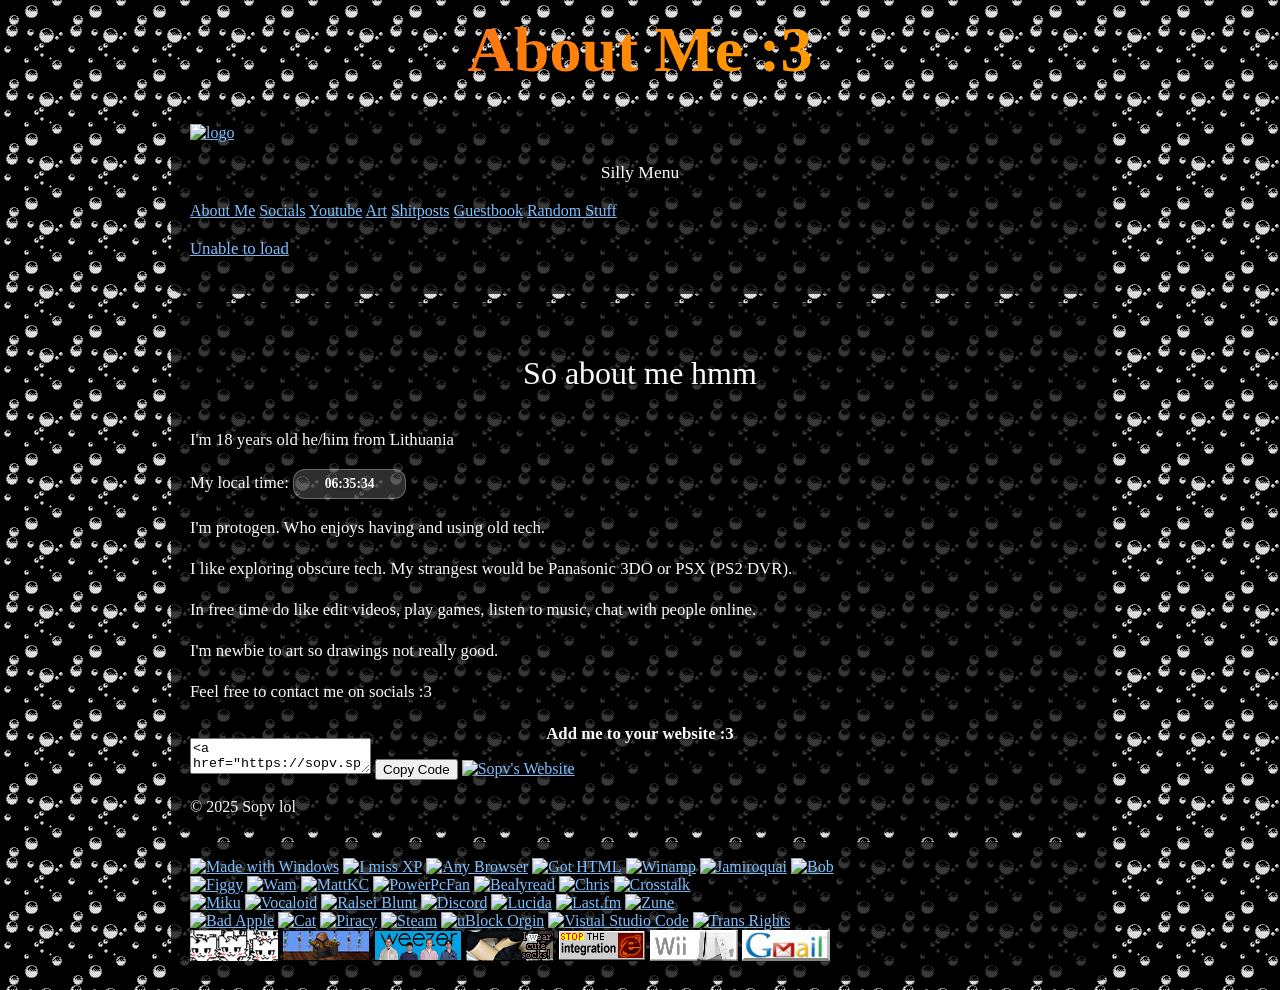
==== AboutMe/index.html @ 642aead3 "Updated 2 links" ====
<!doctype html>
<html lang="en">

  <head>
    <meta charset="utf-8">
    <meta name="viewport" content="width=device-width, initial-scale=1">
    <link rel="icon" type="image/png" href="../Textures/favicon.png">
    <title>Sopv's silly Website :3</title>
    <link rel="stylesheet" href="../style.css">
    <link rel="preconnect" href="https://fonts.googleapis.com">
    <link rel="preconnect" href="https://fonts.gstatic.com" crossorigin>
    <link href="https://fonts.googleapis.com/css2?family=Unbounded:wght@200..900&display=swap" rel="stylesheet">

  <meta name="description" content="Haiiii!!! Welcome to my site :3">
  <meta property="og:title" content="Haiiii!!! Welcome to my site :3">
  <meta property="og:description" content="Please visit it :3">
  <meta property="og:type" content="website">
  <meta property="og:url" content="https://SopvWasTaken.github.io/">
  <meta property="og:image" content="https://SopvWasTaken.github.io/Textures/embed.png">
  <meta property="og:image:alt" content="My fursona :3">
  <meta name="twitter:card" content="summary_large_image">
  <meta name="twitter:title" content="Haiiii!!! Welcome to my site :3">
  <meta name="twitter:description" content="Haiiii!!! Welcome to my site :3">
  <meta name="twitter:image" content="https://SopvWasTaken.github.io/Textures/embed.png">
  
</head>

  <body>

    <header>
      <h1 class="rainbow">About Me :3</h1>
    </header>

  <div class="centered">
    <div class="panels">
      <aside class="outlined panel-small">
        <a href="../"class="logo-link"><img src="../Textures/logo.PNG" alt="logo" class="logo"></a>
        <p class="meow" style="font-size:1.1rem;">Silly Menu</p>
        <div class="panel-links">
          <a class="link-btn active" href="../AboutMe">About Me</a>
          <a class="link-btn" href="../Socials">Socials</a>
          <a class="link-btn" href="../Youtube">Youtube</a>
          <a class="link-btn" href="../Art">Art</a>
          <a class="link-btn" href="../Shitposts">Shitposts</a>
          <a class="link-btn" href="https://sopv.atabook.org/">Guestbook</a>
          <a class="link-btn" href="../RandomStuff">Random Stuff</a>
        </div>
        
        <div class="lastfm-widget" id="lastfm-widget">
          <a href="https://www.last.fm/user/SopvWasTaken" id="lastfm-link" style="display: block;">
            <p class="lastfm-status" id="lastfm-status">Loading...</p>
            <div class="lastfm-content" id="lastfm-content" style="display:none;">
              <img class="lastfm-cover" id="lastfm-cover" alt="Album cover">
              <p class="lastfm-track" id="lastfm-track"></p>
              <p class="lastfm-artist" id="lastfm-artist"></p>
            </div>
          </a>
        </div>
      </aside>

      <div class="right-column">
        <main class="outlined panel-main">
        <p class="meow">So about me hmm</p>
        <p>I'm 18 years old he/him from Lithuania</p>
        <p>My local time: <span id="vilniusClock" style="display:inline-block;padding:0.25rem 0.6rem;background:rgba(255,255,255,0.18);border:1.5px solid rgba(255,255,255,0.3);border-radius:12px;min-width:92px;text-align:center;font-weight:700;font-size:0.85rem;">--:--:--</span></p>
        <p>I'm protogen. Who enjoys having and using old tech.</p>
        <p>I like exploring obscure tech. My strangest would be Panasonic 3DO or PSX (PS2 DVR).</p>
        <p>In free time do like edit videos, play games, listen to music, chat with people online.</p>
        <p>I'm newbie to art so drawings not really good.</p>
        <p>Feel free to contact me on socials :3</p> 

        <div class="notepad-section">
          <p style="text-align: center; margin: 0 0 -0.5rem 0; font-weight: 600;">Add me to your website :3</p>
          <textarea id="codeBox" class="notepad" readonly><a href="https://sopv.space/"><img src="https://SopvWasTaken.github.io/Textures/Sopv.gif" alt="Sopv's Website"></a></textarea>
          <button class="notepad-copy-btn" onclick="copyToClipboard()">Copy Code</button>
          <a href="../"><img src="../Textures/Sopv.gif" alt="Sopv's Website"></a>
        </div>
<br>
        <div class="panel-footer">&copy; 2025 Sopv lol</div>
      </main>
      <aside class="outlined buttons-panel">
        <div class="panel-buttons">
          <a class="link-btn" href="https://massgrave.dev/"><img src="../Buttons/madewithwindows.gif" alt="Made with Windows"></a>
          <a class="link-btn" href="https://soundcloud.com/stanlepard/1996-internet-starter-kit-velkommen-original-mix"><img src="../Buttons/imissxp.gif" alt="I miss XP"></a>
          <a class="link-btn" href="https://www.waterfox.com/"><img src="../Buttons/browser.gif" alt="Any Browser"></a>
          <a class="link-btn" href="https://www.w3schools.com/html/default.asp"><img src="../Buttons/gothtml.gif" alt="Got HTML"></a>
          <a class="link-btn" href="https://winamp.com/player/legacy"><img src="../Buttons/winamp.gif" alt="Winamp"></a>
          <a class="link-btn" href="https://www.youtube.com/watch?v=D-NvQ6VJYtE"><img src="../Buttons/jamiroquai.gif" alt="Jamiroquai"></a>
          <a class="link-btn" href="https://nookipedia.com/wiki/Bob"><img src="../Buttons/bob.gif" alt="Bob"></a>
        </div>
        <div class="panel-buttons">
          <a class="link-btn" href="https://figgy.oops.wtf/"><img src="../Buttons/figgy.gif" alt="Figgy"></a>
          <a class="link-btn" href="https://wamwoowam.co.uk/"><img src="../Buttons/wam.gif" alt="Wam"></a>
          <a class="link-btn" href="https://mattkc.com/"><img src="../Buttons/mkc.gif" alt="MattKC"></a>
          <a class="link-btn" href="https://powerpcfan.xyz/"><img src="../Buttons/ppcfan.png" alt="PowerPcFan"></a>
          <a class="link-btn" href="https://bealyread.neocities.org/"><img src="../Buttons/bealy.gif" alt="Bealyread"></a>
          <a class="link-btn" href="https://christrcb.live"><img src="../Buttons/Chris.gif" alt="Chris"></a>
          <a class="link-btn" href="https://crosstalk.im/profile/+Sopv"><img src="../Buttons/crosstalk.gif" alt="Crosstalk"></a>
        </div>
        <div class="panel-buttons">
          <a class="link-btn" href="https://store.steampowered.com/app/1761390/Hatsune_Miku_Project_DIVA_Mega_Mix/"><img src="../Buttons/miku.gif" alt="Miku"></a>
          <a class="link-btn" href="https://sonicwire.com/product/virtualsinger/special/mikuv4x?lang=en"><img src="../Buttons/vocaloid.gif" alt="Vocaloid"></a>
          <a class="link-btn" href="https://www.youtube.com/watch?v=9hWxbRqS3ro"><img src="../Buttons/ralseiblunt.gif" alt="Ralsei Blunt"></a>
          <a class="link-btn" href="https://discord.com/invite/bWE27vXYCZ"><img src="../Buttons/discord.gif" alt="Discord"></a>
          <a class="link-btn" href="http://lucida.to/"><img src="../Buttons/lucida.gif" alt="Lucida"></a>
          <a class="link-btn" href="https://www.last.fm/user/SopvWasTaken"><img src="../Buttons/lastfm.gif" alt="Last.fm"></a>
          <a class="link-btn" href="https://en.wikipedia.org/wiki/Zune"><img src="../Buttons/zune.png" alt="Zune"></a>
        </div>
        <div class="panel-buttons">
          <a class="link-btn" href="https://www.youtube.com/watch?v=FtutLA63Cp8"><img src="../Buttons/badapple.gif" alt="Bad Apple"></a>
          <a class="link-btn" href="https://meow.camera/"><img src="../Buttons/cat.gif" alt="Cat" width="88"></a>
          <a class="link-btn" href="https://cobalt.meowing.de/"><img src="../Buttons/piracy.gif" alt="Piracy"></a>
          <a class="link-btn" href="https://steamcommunity.com/profiles/76561198866395087/"><img src="../Buttons/steam.gif" alt="Steam"></a>
          <a class="link-btn" href="https://ublockorigin.com/"><img src="../Buttons/ublock.png" alt="uBlock Orgin"></a>
          <a class="link-btn" href="https://code.visualstudio.com/"><img src="../Buttons/vsc.gif" alt="Visual Studio Code"></a>
          <a class="link-btn" href="https://en.wikipedia.org/wiki/Transgender_rights_movement"><img src="../Buttons/trans.gif" alt="Trans Rights"></a>
        </div>
        <div class="panel-buttons">
          <a class="link-btn" href="https://boykisser.com/"><img src="../Buttons/boykisser.gif" alt="Boykisser"></a>
          <a class="link-btn" href="https://www.youtube.com/watch?v=Qt87bLX7m_o"><img src="../Buttons/PGchair.gif" alt="_Peter Gabriel Chair"></a>
          <a class="link-btn" href="https://www.youtube.com/watch?v=SiJie3Z7DG8"><img src="../Buttons/weezer.gif" alt="Weezer"></a>
          <a class="link-btn" href="https://www.google.com/search?q=thigh+highs"><img src="../Buttons/cutesocks.gif" alt="Thigh Highs :3"></a>
          <a class="link-btn" href="https://gist.github.com/ave9858/c3451d9f452389ac7607c99d45edecc6"><img src="../Buttons/iestop.gif" alt="Nuke IE"></a>
          <a class="link-btn" href="https://en.wikipedia.org/wiki/Wii"><img src="../Buttons/wii.gif" alt="Wii"></a>
          <a class="link-btn" href="mailto:president@billgates.sex"><img src="../Buttons/gmail.gif" alt="Email To:"></a>
        </div>
      </aside>
      </div>
    </div>
  </div>
  </body>
  <script>
    (function() {
      const API_URL = 'https://lastfm-last-played.powerpcfan.xyz/SopvWasTaken';
      
      async function updateLastFm() {
        try {
          const response = await fetch(API_URL);
          const data = await response.json();
          
          const statusEl = document.getElementById('lastfm-status');
          const contentEl = document.getElementById('lastfm-content');
          const coverEl = document.getElementById('lastfm-cover');
          const trackEl = document.getElementById('lastfm-track');
          const artistEl = document.getElementById('lastfm-artist');
          const linkEl = document.getElementById('lastfm-link');
          
          if (data && data.track) {
            statusEl.textContent = data.track['@attr']?.nowplaying === 'true' 
              ? 'Listening right now' 
              : 'Last music played';
            
            contentEl.style.display = 'block';
            
            const images = data.track.image;
            let coverUrl = '';
            if (images && images.length > 0) {
              const extraLarge = images.find(img => img.size === 'extralarge');
              coverUrl = extraLarge ? extraLarge['#text'] : images[images.length - 1]['#text'];
            }
            coverEl.src = coverUrl || 'data:image/svg+xml,%3Csvg xmlns=\"http://www.w3.org/2000/svg\" width=\"174\" height=\"174\"%3E%3Crect fill=\"%23222\" width=\"174\" height=\"174\"/%3E%3C/svg%3E';
            coverEl.alt = data.track.name + ' cover';
            
            trackEl.textContent = data.track.name || 'Unknown Track';
            artistEl.textContent = data.track.artist['#text'] || data.track.artist || 'Unknown Artist';
            
            const trackUrl = data.track.url;
            if (trackUrl) {
              linkEl.href = trackUrl;
            } else {
              const artistName = (data.track.artist['#text'] || data.track.artist || 'SopvWasTaken').replace(/\s+/g, '+');
              const trackName = (data.track.name || '').replace(/\s+/g, '+');
              if (trackName) {
                linkEl.href = `https://www.last.fm/search?q=${trackName}+${artistName}`;
              }
            }
          }
        } catch (error) {
          console.error('Failed to fetch Last.fm data:', error);
          document.getElementById('lastfm-status').textContent = 'Unable to load';
        }
      }
      
      updateLastFm();
      
      setInterval(updateLastFm, 10000);
    })();

    function copyToClipboard() {
      const codeBox = document.getElementById('codeBox');
      codeBox.select();
      document.execCommand('copy');
      
      const btn = event.target;
      const original = btn.textContent;
      btn.textContent = 'Copied!';
      setTimeout(() => {
        btn.textContent = original;
      }, 1500);
    }

    (function() {
      const el = document.getElementById('vilniusClock');
      if (!el) return;

      const fmt = new Intl.DateTimeFormat('en-GB', {
        timeZone: 'Europe/Vilnius',
        hour: '2-digit', minute: '2-digit', second: '2-digit', hour12: false
      });

      const update = () => {
        el.textContent = fmt.format(new Date());
      };
      update();
      setInterval(update, 1000);
    })();
  </script>
</html>
---- style.css ----
/* CSS is how you can add style to your website, such as colors, fonts, and positioning of your
   HTML content. To learn how to do something, just try searching Google for questions like
   "how to change link color." */

body {
  background-color: white;
  color: black;
  font-family: 'Comic Sans MS', Comic Sans, cursive;

  background-image: url("Textures/Bubbles.png");
  background-repeat: repeat;
  background-position: top left;
  background-attachment: scroll;
}

.rainbow {
  text-align: center;
  font-weight: 700;
  font-size: 4rem;
  line-height: 1.15;
  display: block;
  margin: 0.6rem auto;
  padding: 0.06em 0.12em 0.18em 0.12em;
  overflow: visible;
  -webkit-font-smoothing: antialiased;
  background: linear-gradient(90deg, #ff3b30, #ff9500, #ffcc00, #34c759, #5ac8fa, #007aff, #5856d6, #ff3b30);
  background-size: 400% 100%;
  -webkit-background-clip: text;
  background-clip: text;
  -webkit-text-fill-color: transparent;
  color: transparent;
  animation: rainbow 6s linear infinite;
}

@keyframes rainbow {
  0%   { background-position: 0% 50%; }
  50%  { background-position: 100% 50%; }
  100% { background-position: 0% 50%; }
}

.outlined {
  background: rgba(0,0,0,0.75);
  color: #FAFAFA;
  padding: 1rem 1.2rem;
  border-radius: 12px;
  margin: 0.6rem auto;
  max-width: 900px;
  -webkit-font-smoothing: antialiased;
}

.outlined p,
.outlined li {
  font-size: 1.05rem;
  line-height: 1.45;
  text-shadow: 0 1px 2px rgba(0,0,0,0.55);
}

.outlined a {
  color: #7ec0ff;
  text-decoration: underline;
  text-shadow: 0 1px 2px rgba(0,0,0,0.55);
}

.outlined p.meow {
  font-size: 2.0rem;
  line-height: 1.4;
  text-align: center;
}

@media (max-width: 600px) {
  .outlined { padding: 0.8rem; margin: 0.4rem; }
  .outlined p, .outlined li { font-size: 1rem; }
}
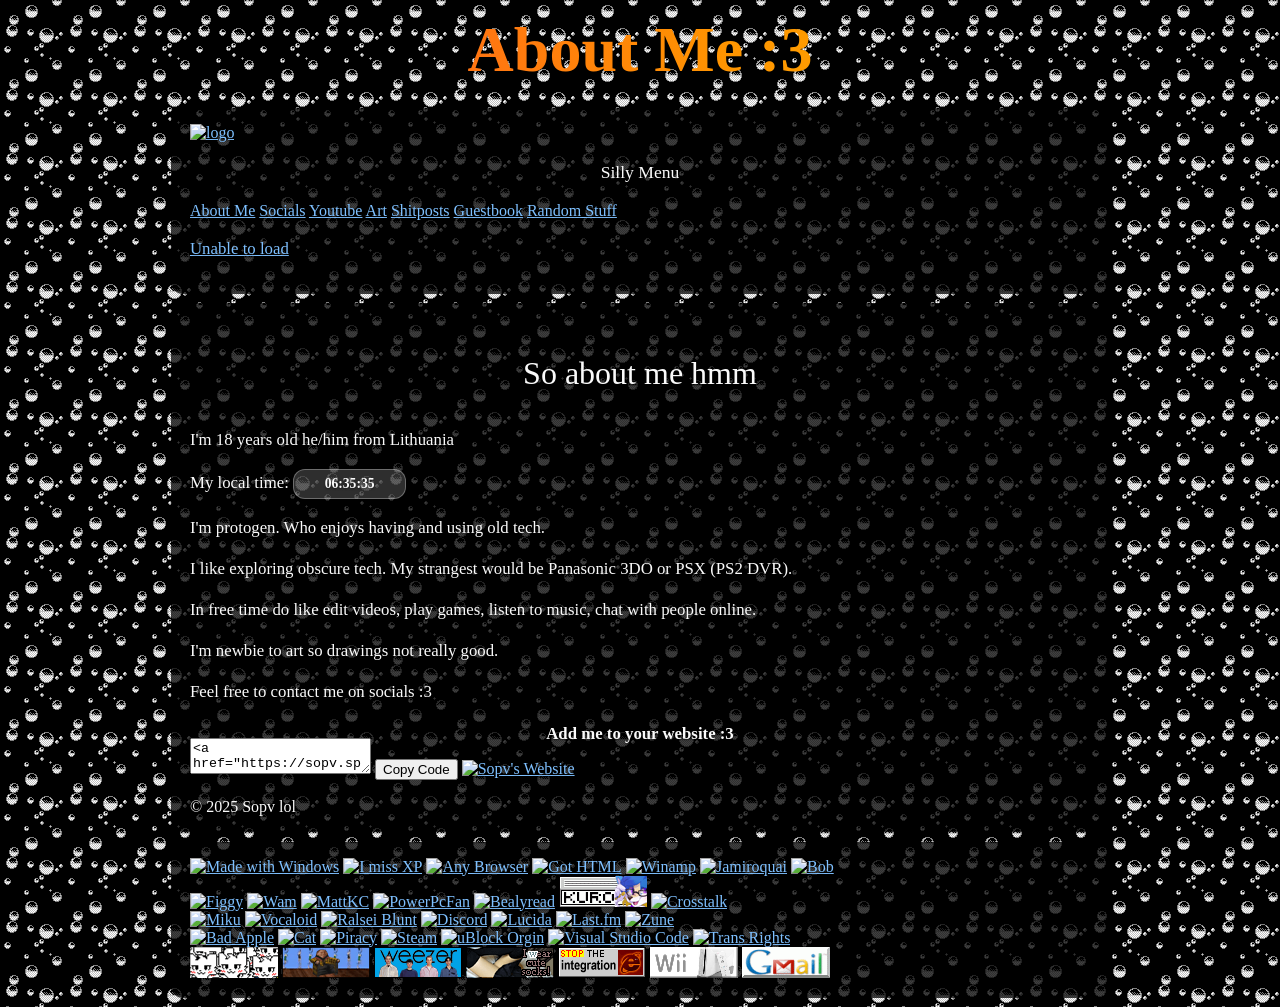
==== commit fdeb2e55: "Chris Gone" ====
--- a/AboutMe/index.html
+++ b/AboutMe/index.html
@@ -94,7 +94,7 @@
           <a class="link-btn" href="https://mattkc.com/"><img src="../Buttons/mkc.gif" alt="MattKC"></a>
           <a class="link-btn" href="https://powerpcfan.xyz/"><img src="../Buttons/ppcfan.png" alt="PowerPcFan"></a>
           <a class="link-btn" href="https://bealyread.neocities.org/"><img src="../Buttons/bealy.gif" alt="Bealyread"></a>
-          <a class="link-btn" href="https://christrcb.live"><img src="../Buttons/Chris.gif" alt="Chris"></a>
+          <a class="link-btn" href="https://kurojifusky.com/"><img src="../Buttons/Kuro.gif" alt="Kuro"></a>
           <a class="link-btn" href="https://crosstalk.im/profile/+Sopv"><img src="../Buttons/crosstalk.gif" alt="Crosstalk"></a>
         </div>
         <div class="panel-buttons">
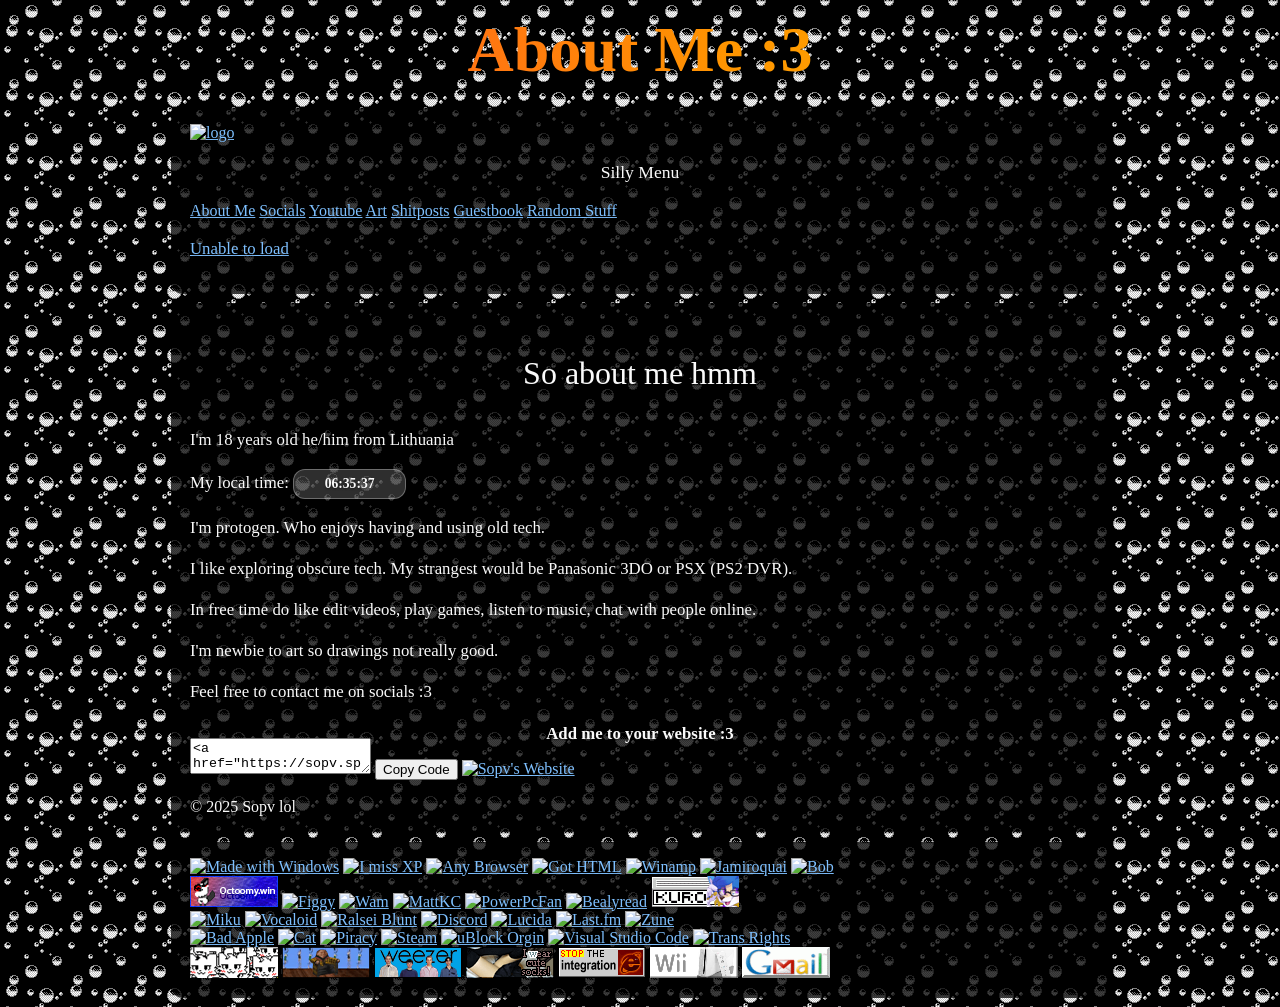
==== commit af0c5e3a: "button update" ====
--- a/AboutMe/index.html
+++ b/AboutMe/index.html
@@ -89,13 +89,13 @@
           <a class="link-btn" href="https://nookipedia.com/wiki/Bob"><img src="../Buttons/bob.gif" alt="Bob"></a>
         </div>
         <div class="panel-buttons">
+          <a class="link-btn" href="https://www.octoomy.win"><img src="../Buttons/octoomywin.png" alt="Octoomy"></a>
           <a class="link-btn" href="https://figgy.oops.wtf/"><img src="../Buttons/figgy.gif" alt="Figgy"></a>
           <a class="link-btn" href="https://wamwoowam.co.uk/"><img src="../Buttons/wam.gif" alt="Wam"></a>
           <a class="link-btn" href="https://mattkc.com/"><img src="../Buttons/mkc.gif" alt="MattKC"></a>
           <a class="link-btn" href="https://powerpcfan.xyz/"><img src="../Buttons/ppcfan.png" alt="PowerPcFan"></a>
           <a class="link-btn" href="https://bealyread.neocities.org/"><img src="../Buttons/bealy.gif" alt="Bealyread"></a>
           <a class="link-btn" href="https://kurojifusky.com/"><img src="../Buttons/Kuro.gif" alt="Kuro"></a>
-          <a class="link-btn" href="https://crosstalk.im/profile/+Sopv"><img src="../Buttons/crosstalk.gif" alt="Crosstalk"></a>
         </div>
         <div class="panel-buttons">
           <a class="link-btn" href="https://store.steampowered.com/app/1761390/Hatsune_Miku_Project_DIVA_Mega_Mix/"><img src="../Buttons/miku.gif" alt="Miku"></a>
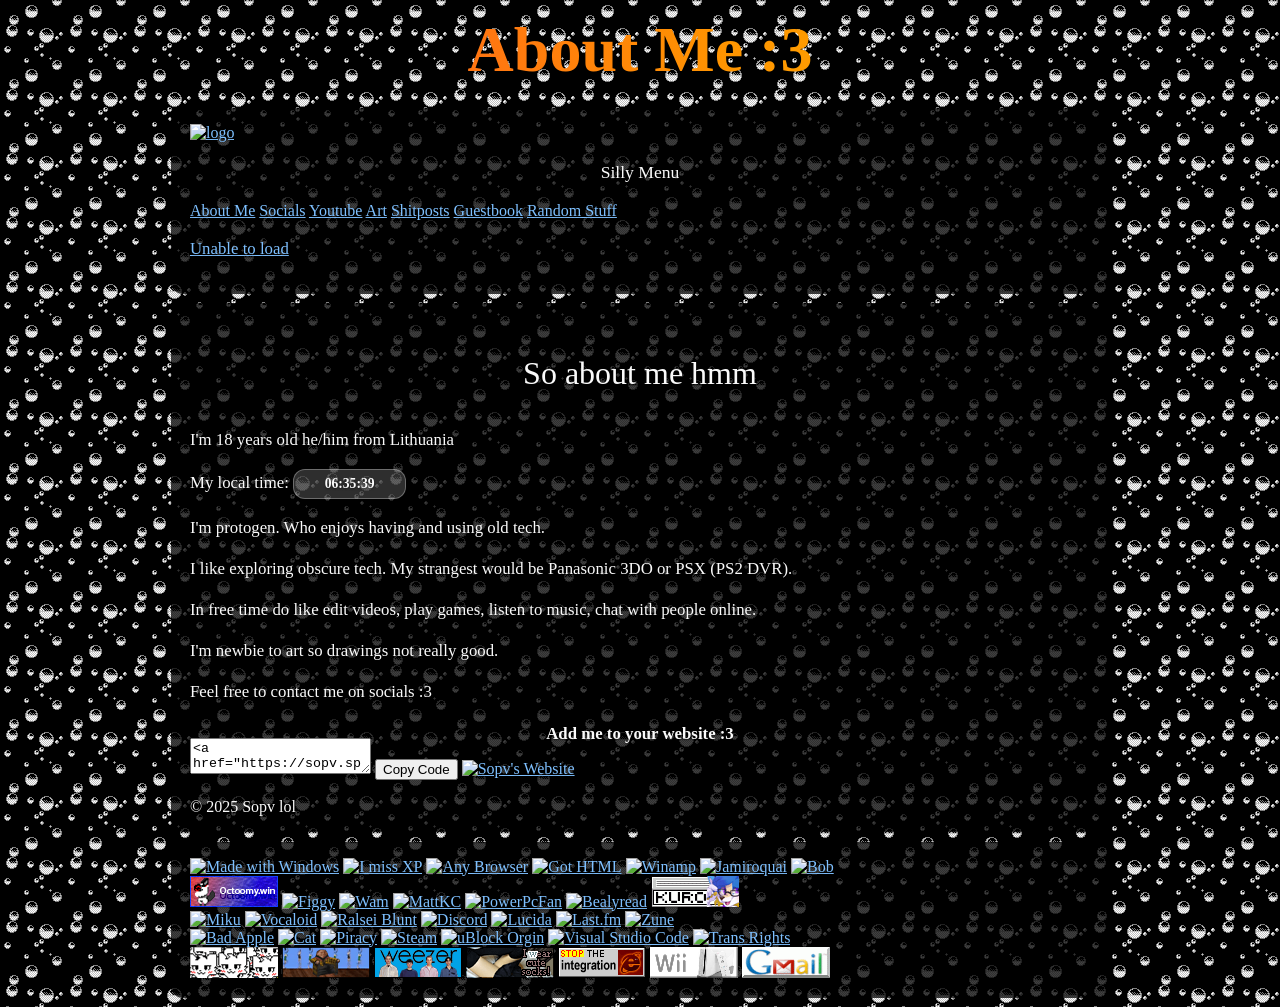
==== commit a0cb8992: "fixed links and updated yt preparation for breaking it" ====
--- a/AboutMe/index.html
+++ b/AboutMe/index.html
@@ -116,7 +116,7 @@
           <a class="link-btn" href="https://en.wikipedia.org/wiki/Transgender_rights_movement"><img src="../Buttons/trans.gif" alt="Trans Rights"></a>
         </div>
         <div class="panel-buttons">
-          <a class="link-btn" href="https://boykisser.com/"><img src="../Buttons/boykisser.gif" alt="Boykisser"></a>
+          <a class="link-btn" href="https://boykisser-clicker.vercel.app/"><img src="../Buttons/boykisser.gif" alt="Boykisser"></a>
           <a class="link-btn" href="https://www.youtube.com/watch?v=Qt87bLX7m_o"><img src="../Buttons/PGchair.gif" alt="_Peter Gabriel Chair"></a>
           <a class="link-btn" href="https://www.youtube.com/watch?v=SiJie3Z7DG8"><img src="../Buttons/weezer.gif" alt="Weezer"></a>
           <a class="link-btn" href="https://www.google.com/search?q=thigh+highs"><img src="../Buttons/cutesocks.gif" alt="Thigh Highs :3"></a>
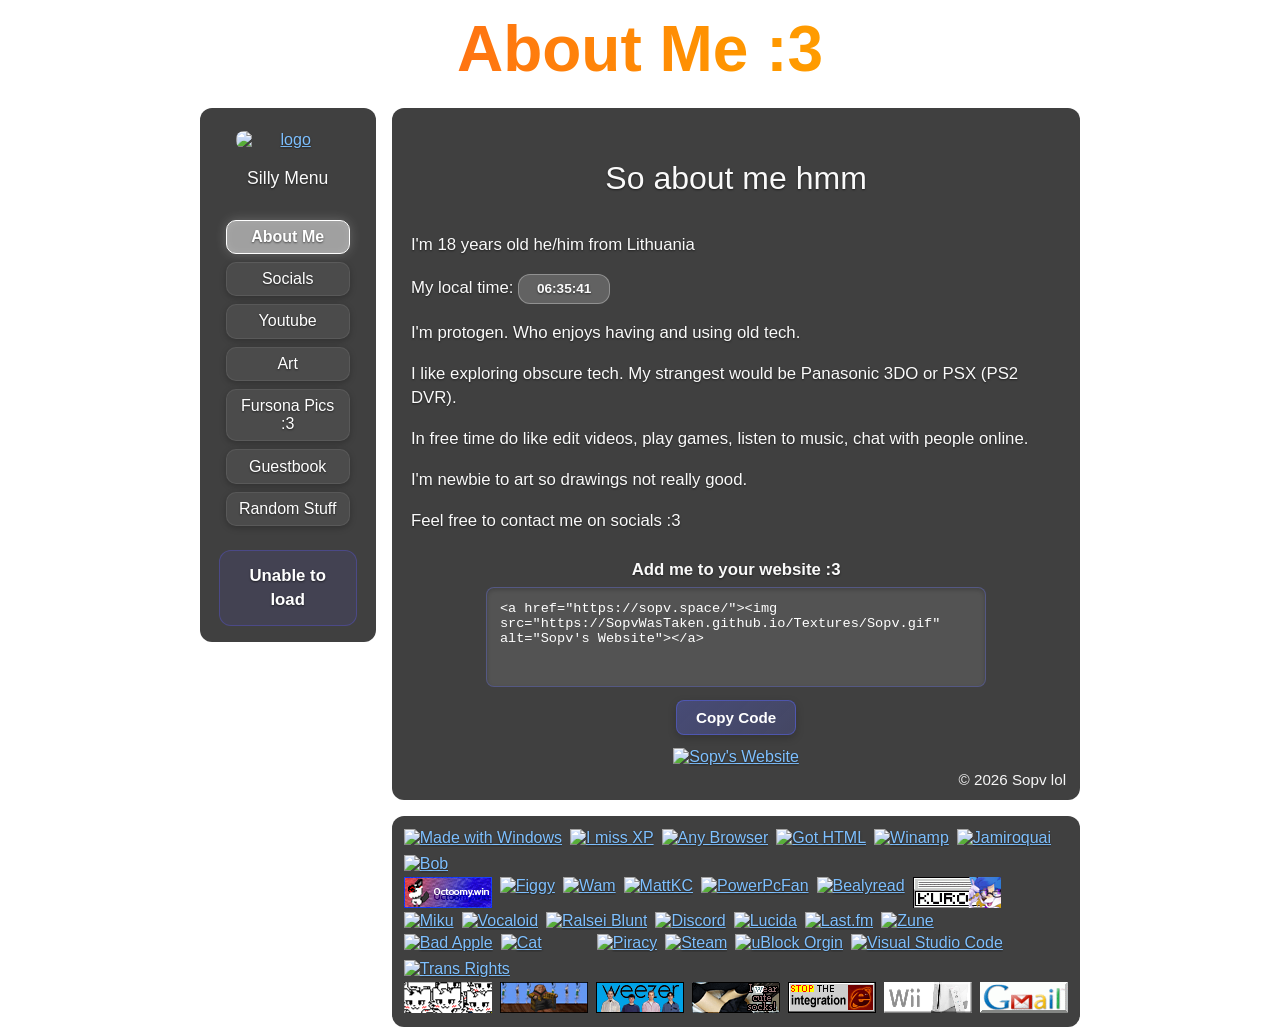
==== commit 1798e0db: "A bit of updates" ====
--- a/AboutMe/index.html
+++ b/AboutMe/index.html
@@ -41,7 +41,7 @@
           <a class="link-btn" href="../Socials">Socials</a>
           <a class="link-btn" href="../Youtube">Youtube</a>
           <a class="link-btn" href="../Art">Art</a>
-          <a class="link-btn" href="../Shitposts">Shitposts</a>
+          <a class="link-btn" href="../MySonas">Fursona Pics :3</a>
           <a class="link-btn" href="https://sopv.atabook.org/">Guestbook</a>
           <a class="link-btn" href="../RandomStuff">Random Stuff</a>
         </div>
@@ -76,7 +76,7 @@
           <a href="../"><img src="../Textures/Sopv.gif" alt="Sopv's Website"></a>
         </div>
 <br>
-        <div class="panel-footer">&copy; 2025 Sopv lol</div>
+        <div class="panel-footer">&copy; 2026 Sopv lol</div>
       </main>
       <aside class="outlined buttons-panel">
         <div class="panel-buttons">
--- a/style.css
+++ b/style.css
@@ -1,16 +1,26 @@
-/* CSS is how you can add style to your website, such as colors, fonts, and positioning of your
-   HTML content. To learn how to do something, just try searching Google for questions like
-   "how to change link color." */
+*, *::before, *::after {
+  box-sizing: border-box;
+  cursor: url("Textures/cursor.png"), auto;
+}
+
+html, body {
+  margin: 0;
+  width: 100%;
+  overflow-x: hidden;
+}
 
 body {
   background-color: white;
   color: black;
-  font-family: 'Comic Sans MS', Comic Sans, cursive;
-
-  background-image: url("Textures/Bubbles.png");
+  font-family: "Unbounded", sans-serif;
+
+  background-image: url("Textures/Circles.png");
   background-repeat: repeat;
   background-position: top left;
   background-attachment: scroll;
+  -webkit-font-smoothing: antialiased;
+  -moz-osx-font-smoothing: grayscale;
+  min-width: 0;
 }
 
 .rainbow {
@@ -43,9 +53,244 @@
   color: #FAFAFA;
   padding: 1rem 1.2rem;
   border-radius: 12px;
+  -webkit-font-smoothing: antialiased;
+}
+
+.centered {
   margin: 0.6rem auto;
   max-width: 900px;
-  -webkit-font-smoothing: antialiased;
+  width: 100%;
+  padding: 0 0.6rem;
+}
+
+.panels {
+  display: flex;
+  gap: 1rem;
+  align-items: flex-start;
+  flex-wrap: wrap;
+}
+
+.panel-small {
+  flex: 0 0 20%;
+  min-width: 0;
+}
+
+.panel-main {
+  flex: 1 1 0;
+  min-width: 0;
+  position: relative;
+}
+
+.right-column {
+  display: flex;
+  flex-direction: column;
+  gap: 1rem;
+  flex: 1 1 0;
+  min-width: 0;
+}
+
+.buttons-panel {
+  flex: 0 0 auto;
+  width: 100%;
+  padding: 0.75rem !important;
+}
+
+.audio-panel {
+  flex: 0 0 auto;
+  width: 100%;
+  max-width: 400px;
+  margin: 0 auto;
+  padding: 0.75rem !important;
+  text-align: center;
+}
+
+.audio-panel audio {
+  width: 100%;
+  height: 32px;
+}
+
+.gif-panel {
+  flex: 0 0 auto;
+  width: 100%;
+  height: 200px;
+  position: relative;
+  overflow: hidden;
+  background: transparent;
+}
+
+.sliding-gif {
+  position: absolute;
+  height: 100%;
+  width: auto;
+  animation: slideRightToLeft 3s linear infinite;
+}
+
+@keyframes slideRightToLeft {
+  0% {
+    right: -200px;
+  }
+  100% {
+    right: 100%;
+  }
+}
+
+.cat-text {
+  text-align: center;
+  font-size: 1.5rem;
+  margin: 0.5rem 0;
+  font-weight: 600;
+  background: linear-gradient(90deg, #ff3b30, #ff9500, #ffcc00, #34c759, #5ac8fa, #007aff, #5856d6, #ff3b30);
+  background-size: 400% 100%;
+  -webkit-background-clip: text;
+  background-clip: text;
+  -webkit-text-fill-color: transparent;
+  color: transparent;
+  animation: rainbow 6s linear infinite;
+}
+
+.buttons-panel .panel-buttons {
+  display: flex;
+  gap: 0.5rem;
+  justify-content: flex-start;
+  flex-wrap: wrap;
+  padding: 0.12rem 0.0rem; 
+}
+
+.panel-small .logo {
+  display: block;
+  margin: 0.4rem auto 0.35rem;
+  width: 75%;
+  max-width: 140px;
+  height: auto;
+  border-radius: 8px;
+}
+
+.panel-small .panel-links {
+  display: flex;
+  flex-direction: column;
+  gap: 0.5rem;
+  align-items: center;
+  margin-top: 1.8rem;
+}
+
+.panel-small .link-btn {
+  display: inline-block;
+  width: 90%;
+  max-width: 200px;
+  text-align: center;
+  padding: 0.45rem 0.6rem;
+  border-radius: 10px;
+  background: rgba(255,255,255,0.06);
+  color: #fff;
+  text-decoration: none;
+  border: 1px solid rgba(255,255,255,0.08);
+  box-shadow: 0 2px 6px rgba(0,0,0,0.25);
+  transition: background 0.12s ease, transform 0.08s ease, filter 0.12s ease;
+}
+
+.panel-small .link-btn:hover {
+  background: rgba(0,0,0,0.22);
+  transform: translateY(-1px);
+  filter: brightness(0.7);
+  border-color: rgba(255,255,255,0.04);
+  box-shadow: 0 4px 8px rgba(0,0,0,0.35);
+}
+
+.panel-small .link-btn.active {
+  background: rgba(255, 255, 255, 0.5);
+  border-color: rgb(255, 255, 255);
+  box-shadow: 0 0 12px rgba(255,255,255,0.2), inset 0 0 8px rgba(255,255,255,0.1);
+  font-weight: 600;
+}
+
+.panel-small .logo-link { display:block; text-align:center; }
+
+.panel-main .link-btn {
+  display: inline-block;
+  margin: 0.3rem 0.4rem;
+  padding: 0.4rem 0.9rem;
+  background: linear-gradient(135deg, rgba(255,255,255,0.12), rgba(255,255,255,0.06));
+  color: #fff;
+  text-decoration: none;
+  border-radius: 10px;
+  border: 1.5px solid rgba(255,255,255,0.15);
+  box-shadow: 0 3px 8px rgba(0,0,0,0.3);
+  transition: all 0.2s ease;
+  font-weight: 500;
+  font-size: 0.9rem;
+}
+
+.panel-main .link-btn:hover {
+  background: linear-gradient(135deg, rgba(255,255,255,0.2), rgba(255,255,255,0.1));
+  transform: translateY(-2px);
+  box-shadow: 0 5px 15px rgba(0,0,0,0.4);
+  border-color: rgba(255,255,255,0.25);
+}
+
+.panel-main .meow + .link-btn {
+  margin-top: 1rem;
+}
+
+.panel-main .link-btn + p,
+.panel-main p + .link-btn {
+  margin-top: 1.5rem;
+}
+
+.panel-main .gaming-section {
+  margin-top: 1.5rem;
+  padding: 0.8rem 1rem;
+  background: rgba(88, 101, 242, 0.15);
+  border-radius: 12px;
+  border: 1.5px solid rgba(88, 101, 242, 0.3);
+}
+
+.panel-main .gaming-section p {
+  margin: 0 0 -0.5rem 0;
+  font-weight: 600;
+  color: #fff;
+  text-align: left;
+}
+
+.panel-main .video-section {
+  margin-top: 1rem;
+  padding: 0.8rem 1rem;
+  background: rgba(255, 0, 0, 0.12);
+  border-radius: 12px;
+  border: 1.5px solid rgba(255, 0, 0, 0.25);
+}
+
+.panel-main .social-section {
+  margin-top: 1rem;
+  padding: 0.8rem 1rem;
+  background: rgba(29, 155, 240, 0.12);
+  border-radius: 12px;
+  border: 1.5px solid rgba(29, 155, 240, 0.25);
+}
+
+.panel-main .other-section {
+  margin-top: 1rem;
+  padding: 0.8rem 1rem;
+  background: rgba(255, 255, 255, 0.18);
+  border-radius: 12px;
+  border: 1.5px solid rgba(255, 255, 255, 0.3);
+}
+
+.panel-main .other-section p {
+  margin: 0.2rem 0;
+  color: #fff;
+}
+.panel-small .logo-link img { transition: filter 0.12s ease, transform 0.08s ease; }
+.panel-small .logo-link:hover img,
+.panel-small .logo-link:focus img {
+  filter: brightness(0.7);
+  transform: translateY(-1px);
+  cursor: pointer;
+}
+
+.buttons-panel .link-btn img { transition: filter 0.12s ease; }
+.buttons-panel .link-btn:hover img,
+.buttons-panel .link-btn:focus img {
+  filter: brightness(0.7);
 }
 
 .outlined p,
@@ -68,7 +313,454 @@
 }
 
 @media (max-width: 600px) {
-  .outlined { padding: 0.8rem; margin: 0.4rem; }
+  .outlined { padding: 0.8rem; }
   .outlined p, .outlined li { font-size: 1rem; }
-}
-
+  .panels { flex-direction: column; }
+  .panel-small { order: -1; width: 100%; flex: none; }
+  .right-column { width: 100%; }
+  .panel-main { width: 100%; }
+  .buttons-panel { margin-top: 0; }
+}
+
+@media (max-width: 900px) {
+  .rainbow { font-size: 3rem; }
+}
+
+@media (max-width: 600px) {
+  .rainbow { font-size: 2.2rem; }
+}
+
+img, .outlined img, picture, svg {
+  max-width: 100%;
+  height: auto;
+  display: block;
+}
+
+@media (min-width: 900px) {
+  footer { position: static; }
+}
+.panels > footer {
+  flex: 1 1 100%;
+  width: calc(100% - 20% - 1rem);
+  margin-left: calc(20% + 1rem);
+  margin-top: 1rem;
+  padding: 0.75rem 0;
+  text-align: right;
+}
+
+.panel-main .panel-footer {
+  position: absolute;
+  right: 0.9rem;
+  bottom: 0.7rem;
+  color: #FFFFFF;
+  font-size: 0.95rem;
+  opacity: 0.95;
+}
+
+.projects-grid {
+  display: grid;
+  grid-template-columns: repeat(2, minmax(0, 1fr));
+  gap: 1rem;
+  margin-top: 1rem;
+}
+.art-grid {
+  display: block;
+  column-count: 2;
+  column-gap: 1rem;
+}
+
+.art-grid .art-card {
+  break-inside: avoid;
+  margin: 0 0 1rem;
+  width: 100%;
+}
+
+.project-card {
+  display: flex;
+  flex-direction: column;
+  align-items: center;
+  text-align: center;
+  text-decoration: none;
+  padding: 0.8rem 1rem;
+  background: rgba(255, 255, 255, 0.18);
+  border-radius: 12px;
+  border: 1.5px solid rgba(255, 255, 255, 0.3);
+}
+
+.project-image {
+  width: 100%;
+  max-width: 360px;
+  border-radius: 10px;
+  box-shadow: 0 3px 8px rgba(0,0,0,0.3);
+}
+
+.project-name {
+  margin-top: 0.6rem;
+  font-weight: 700;
+  font-size: 1.1rem;
+  color: #fff;
+  text-shadow: 0 1px 2px rgba(0,0,0,0.55);
+}
+
+.project-desc {
+  margin-top: 0.25rem;
+  font-size: 0.95rem;
+  color: #fff;
+  opacity: 0.95;
+}
+
+@media (max-width: 700px) {
+  .projects-grid {
+    grid-template-columns: 1fr;
+  }
+}
+
+.project-card {
+  padding: 0.8rem 1rem;
+  background: rgba(255, 255, 255, 0.18);
+  border-radius: 12px;
+  border: 1.5px solid rgba(255, 255, 255, 0.3);
+  transition: background 0.12s ease, transform 0.08s ease, box-shadow 0.12s ease, border-color 0.12s ease;
+}
+
+.project-card:hover,
+.project-card:focus {
+  background: rgba(255, 255, 255, 0.12);
+  transform: translateY(-1px);
+  box-shadow: 0 4px 10px rgba(0,0,0,0.35);
+  border-color: rgba(255, 255, 255, 0.25);
+}
+
+.project-card {
+  height: 420px;
+  align-items: stretch;
+}
+
+.project-image {
+  width: 100%;
+  height: 50%;
+  object-fit: cover;
+}
+
+@media (max-width: 600px) {
+  .project-card { height: 360px; }
+}
+
+.lightbox {
+  position: fixed;
+  top: 0;
+  left: 0;
+  right: 0;
+  bottom: 0;
+  width: 100%;
+  height: 100%;
+  background: rgba(0, 0, 0, 0.75);
+  display: flex;
+  align-items: center;
+  justify-content: center;
+  z-index: 1000;
+  padding: 1rem;
+  opacity: 0;
+  visibility: hidden;
+  pointer-events: none;
+  transition: opacity 160ms ease-out;
+  -webkit-user-select: none;
+  user-select: none;
+}
+
+.lightbox.active {
+  opacity: 1;
+  visibility: visible;
+  pointer-events: auto;
+}
+
+.lightbox.closing {
+  opacity: 0;
+  visibility: visible;
+  pointer-events: none;
+}
+
+.lightbox-content {
+  position: relative;
+  max-width: 90%;
+  max-height: 85%;
+  transform: scale(0.96);
+  opacity: 0;
+  transition: transform 160ms ease-out, opacity 160ms ease-out;
+  -webkit-transform: scale(0.96);
+  -webkit-transition: -webkit-transform 160ms ease-out, opacity 160ms ease-out;
+}
+
+.lightbox.active .lightbox-content {
+  transform: scale(1);
+  opacity: 1;
+}
+
+.lightbox-content img {
+  max-width: 100%;
+  max-height: 85vh;
+  object-fit: contain;
+  border-radius: 12px;
+  box-shadow: 0 6px 18px rgba(0,0,0,0.4);
+}
+
+.lightbox-caption {
+  margin-top: 0.5rem;
+  text-align: center;
+  color: #fff;
+  font-weight: 600;
+  text-shadow: 0 1px 2px rgba(0,0,0,0.55);
+}
+
+.lightbox-close {
+  position: absolute;
+  top: -12px;
+  left: -12px;
+  background: rgba(255,255,255,0.2);
+  color: #fff;
+  border: 1.5px solid rgba(255,255,255,0.35);
+  border-radius: 50%;
+  width: 36px;
+  height: 36px;
+  cursor: pointer;
+  font-size: 1.4rem;
+  line-height: 1;
+  box-shadow: 0 3px 8px rgba(0,0,0,0.3);
+}
+
+.lightbox-close:hover {
+  background: rgba(255,255,255,0.28);
+}
+
+.art-card {
+  height: auto;
+  align-items: flex-start;
+  text-align: left;
+  cursor: pointer;
+  background: rgba(88, 101, 242, 0.15) !important;
+  border: 1.5px solid rgba(88, 101, 242, 0.3) !important;
+}
+
+.art-card .project-image,
+.art-card .art-image {
+  height: auto;
+  max-width: 100%;
+  object-fit: contain;
+}
+
+.notepad-section {
+  display: flex;
+  flex-direction: column;
+  align-items: center;
+  margin-top: 1.5rem;
+  gap: 0.8rem;
+}
+
+.notepad {
+  width: 100%;
+  max-width: 500px;
+  padding: 0.8rem;
+  height: 100px;
+  background: rgba(255, 255, 255, 0.1);
+  border: 1.5px solid rgba(88, 101, 242, 0.3);
+  border-radius: 8px;
+  color: #fff;
+  font-family: monospace;
+  font-size: 0.85rem;
+  resize: none;
+  outline: none;
+  box-shadow: inset 0 2px 4px rgba(0, 0, 0, 0.2);
+}
+
+.notepad-copy-btn {
+  padding: 0.5rem 1.2rem;
+  background: linear-gradient(135deg, rgba(88, 101, 242, 0.3), rgba(88, 101, 242, 0.2));
+  color: #fff;
+  border: 1.5px solid rgba(88, 101, 242, 0.5);
+  border-radius: 8px;
+  cursor: pointer;
+  font-weight: 600;
+  font-size: 0.95rem;
+  transition: all 0.2s ease;
+  box-shadow: 0 3px 8px rgba(0, 0, 0, 0.2);
+}
+
+.notepad-copy-btn:hover {
+  background: linear-gradient(135deg, rgba(88, 101, 242, 0.4), rgba(88, 101, 242, 0.3));
+  transform: translateY(-1px);
+  box-shadow: 0 4px 12px rgba(88, 101, 242, 0.3);
+  border-color: rgba(88, 101, 242, 0.7);
+}
+
+/* Last.fm Widget */
+.lastfm-widget {
+  margin-top: 1.5rem;
+  padding: 0.8rem;
+  background: rgba(88, 86, 214, 0.12);
+  border: 1.5px solid rgba(88, 86, 214, 0.4);
+  border-radius: 12px;
+  text-align: center;
+  cursor: pointer;
+  transition: all 0.2s ease;
+}
+
+.lastfm-widget:hover {
+  background: rgba(88, 86, 214, 0.2);
+  border-color: rgba(88, 86, 214, 0.6);
+  transform: translateY(-2px);
+  box-shadow: 0 4px 12px rgba(88, 86, 214, 0.3);
+}
+
+.lastfm-widget a {
+  color: inherit;
+  text-decoration: none;
+  display: block;
+}
+
+.lastfm-status {
+  margin: 0;
+  font-size: 0.85rem;
+  font-weight: 600;
+  color: #fff;
+  text-shadow: 0 1px 2px rgba(0, 0, 0, 0.5);
+}
+
+.lastfm-content {
+  margin-top: 0.6rem;
+}
+
+.lastfm-cover {
+  width: 100%;
+  max-width: 140px;
+  height: auto;
+  border-radius: 8px;
+  box-shadow: 0 3px 8px rgba(0, 0, 0, 0.4);
+  margin: 0 auto;
+  display: block;
+}
+
+.lastfm-track {
+  margin: 0.6rem 0 0.2rem;
+  font-size: 0.85rem;
+  font-weight: 600;
+  color: #fff;
+  text-shadow: 0 1px 2px rgba(0, 0, 0, 0.5);
+  line-height: 1.2;
+  word-wrap: break-word;
+  overflow-wrap: break-word;
+  max-width: 100%;
+}
+
+.lastfm-artist {
+  margin: 0;
+  font-size: 0.75rem;
+  color: rgba(255, 255, 255, 0.85);
+  text-shadow: 0 1px 2px rgba(0, 0, 0, 0.5);
+  line-height: 1.2;
+  word-wrap: break-word;
+  overflow-wrap: break-word;
+  max-width: 100%;
+}
+
+/* Youtube Page Styles */
+.youtube-grid {
+  display: grid;
+  grid-template-columns: repeat(2, minmax(0, 1fr));
+  gap: 1rem;
+  margin-top: 1rem;
+}
+
+.youtube-card {
+  display: flex;
+  flex-direction: column;
+  padding: 0.8rem 1rem;
+  background: rgba(139, 0, 0, 0.4);
+  border-radius: 12px;
+  border: 2px solid rgba(255, 0, 0, 0.5);
+  transition: background 0.12s ease, transform 0.08s ease, box-shadow 0.12s ease, border-color 0.12s ease;
+}
+
+.youtube-card:hover {
+  background: rgba(139, 0, 0, 0.5);
+  transform: translateY(-2px);
+  box-shadow: 0 4px 16px rgba(255, 0, 0, 0.4);
+  border-color: rgba(255, 0, 0, 0.7);
+}
+
+.youtube-video {
+  position: relative;
+  padding-bottom: 56.25%; /* 16:9 aspect ratio */
+  height: 0;
+  overflow: hidden;
+  border-radius: 8px;
+  box-shadow: 0 3px 10px rgba(0, 0, 0, 0.5);
+}
+
+.youtube-video iframe {
+  position: absolute;
+  top: 0;
+  left: 0;
+  width: 100%;
+  height: 100%;
+  border-radius: 8px;
+}
+
+.youtube-title {
+  margin: 0.8rem 0 0;
+  font-weight: 700;
+  font-size: 1rem;
+  color: #fff;
+  text-align: center;
+  text-shadow: 0 2px 4px rgba(0, 0, 0, 0.7);
+  word-wrap: break-word;
+  overflow-wrap: break-word;
+  hyphens: auto;
+  line-height: 1.3;
+  max-width: 100%;
+}
+
+@media (max-width: 700px) {
+  .youtube-grid {
+    grid-template-columns: 1fr;
+  }
+}
+
+/* Pagination Controls */
+.pagination-controls {
+  display: flex;
+  justify-content: center;
+  align-items: center;
+  gap: 1rem;
+  margin-top: 2rem;
+  margin-bottom: 1rem;
+  flex-wrap: wrap;
+}
+
+.pagination-btn {
+  padding: 0.5rem 1rem;
+  background-color: #222;
+  color: #fff;
+  border: 2px solid #fff;
+  border-radius: 4px;
+  cursor: pointer;
+  font-family: inherit;
+  font-weight: bold;
+  transition: all 0.3s ease;
+}
+
+.pagination-btn:hover:not(:disabled) {
+  background-color: #fff;
+  color: #222;
+  transform: scale(1.05);
+}
+
+.pagination-btn:disabled {
+  opacity: 0.5;
+  cursor: not-allowed;
+}
+
+.page-info {
+  font-weight: bold;
+  min-width: 100px;
+  text-align: center;
+}
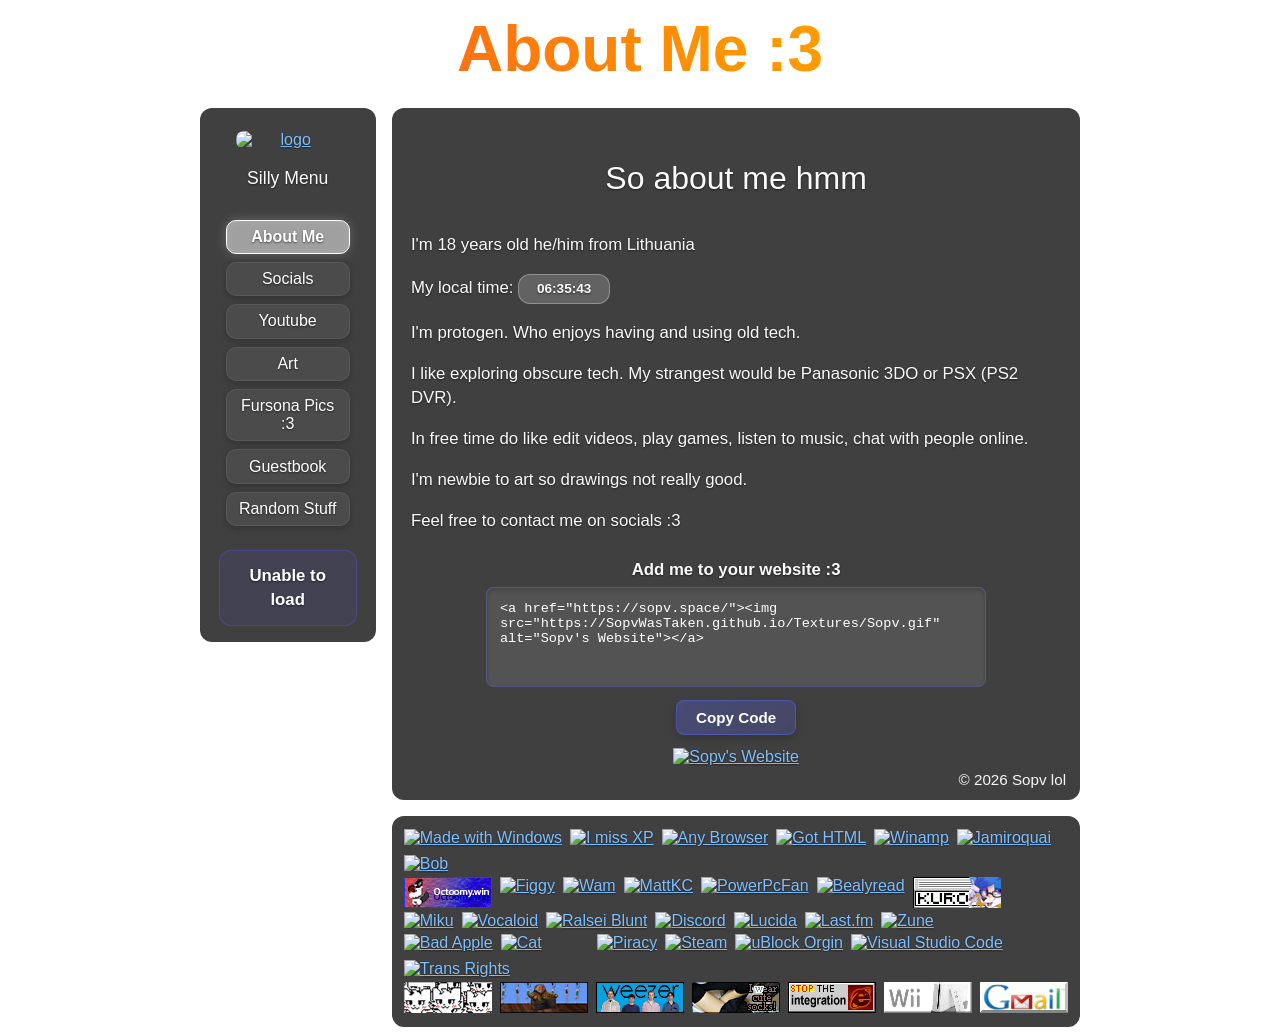
==== commit 754a8af9: "hi" ====
--- a/AboutMe/index.html
+++ b/AboutMe/index.html
@@ -158,7 +158,7 @@
               const extraLarge = images.find(img => img.size === 'extralarge');
               coverUrl = extraLarge ? extraLarge['#text'] : images[images.length - 1]['#text'];
             }
-            coverEl.src = coverUrl || 'data:image/svg+xml,%3Csvg xmlns=\"http://www.w3.org/2000/svg\" width=\"174\" height=\"174\"%3E%3Crect fill=\"%23222\" width=\"174\" height=\"174\"/%3E%3C/svg%3E';
+            coverEl.src = coverUrl || '"../Textures/hi.jpg" width=\"174\" height=\"174\"%3E%3Crect fill=\"%23222\" width=\"174\" height=\"174\"/%3E%3C/svg%3E';
             coverEl.alt = data.track.name + ' cover';
             
             trackEl.textContent = data.track.name || 'Unknown Track';
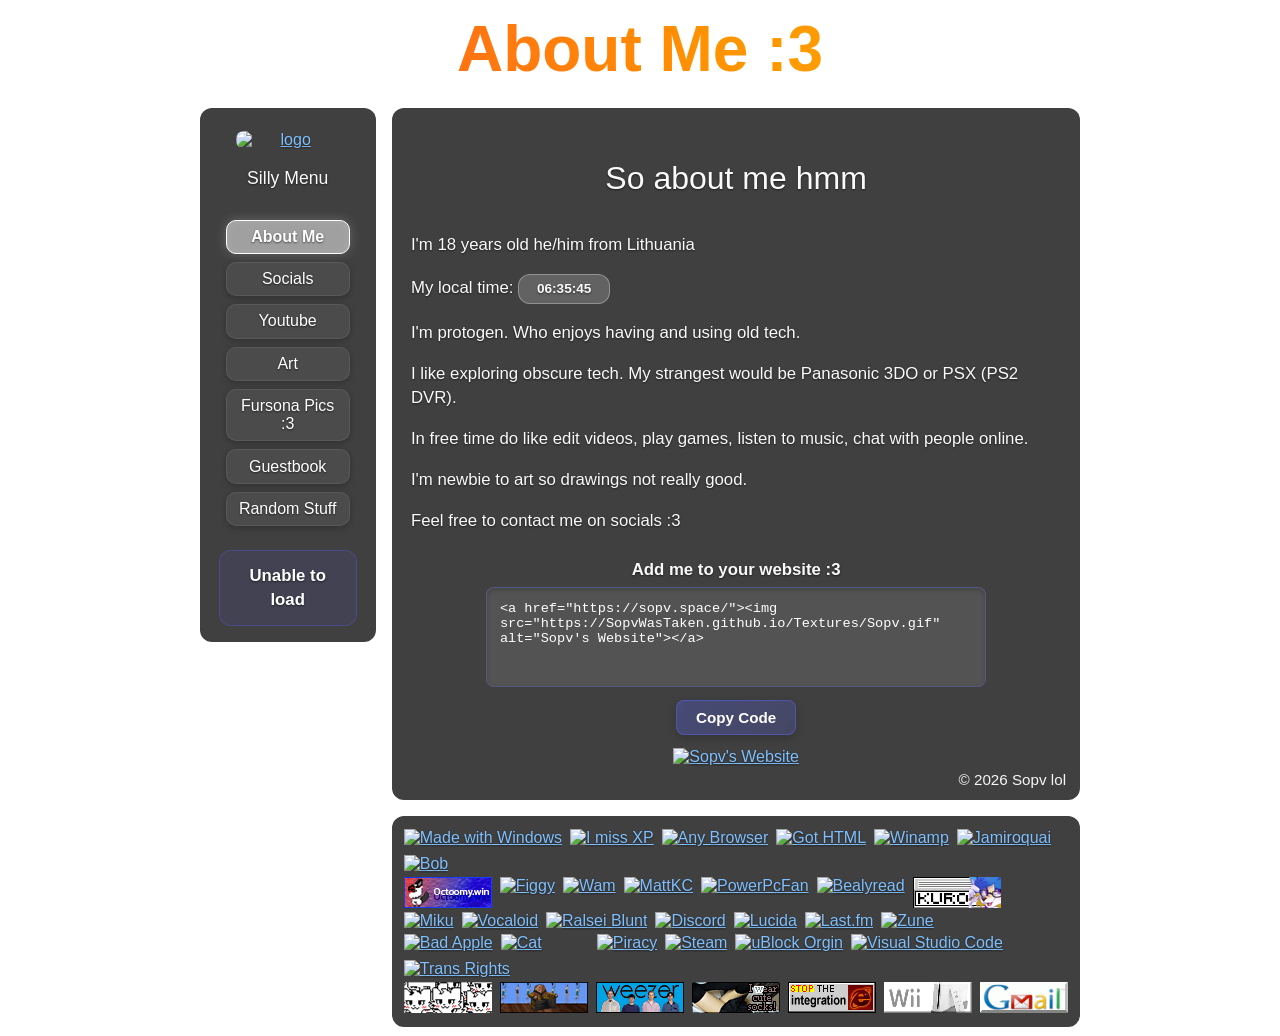
==== commit c4a0ccfc: "hi 2.0" ====
--- a/AboutMe/index.html
+++ b/AboutMe/index.html
@@ -158,7 +158,7 @@
               const extraLarge = images.find(img => img.size === 'extralarge');
               coverUrl = extraLarge ? extraLarge['#text'] : images[images.length - 1]['#text'];
             }
-            coverEl.src = coverUrl || '"../Textures/hi.jpg" width=\"174\" height=\"174\"%3E%3Crect fill=\"%23222\" width=\"174\" height=\"174\"/%3E%3C/svg%3E';
+            coverEl.src = coverUrl || `"../Textures/hi.jpg" width="174" height="174"%3E%3Crect fill="%23222" width="174" height="174"/%3E%3C/svg%3E`;
             coverEl.alt = data.track.name + ' cover';
             
             trackEl.textContent = data.track.name || 'Unknown Track';
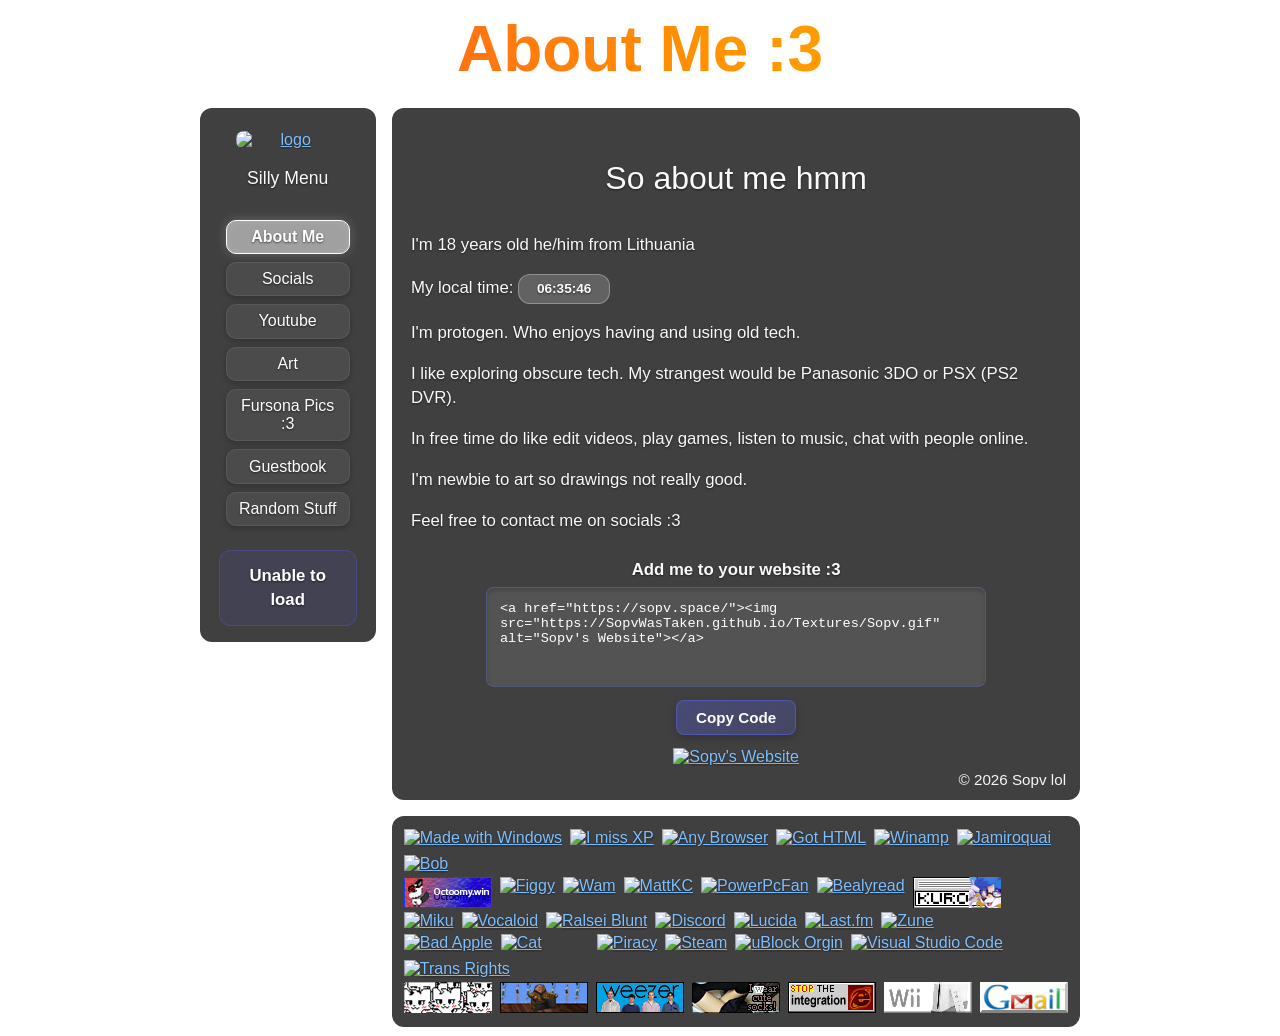
==== commit a28cdfd2: "no hi :(" ====
--- a/AboutMe/index.html
+++ b/AboutMe/index.html
@@ -158,7 +158,7 @@
               const extraLarge = images.find(img => img.size === 'extralarge');
               coverUrl = extraLarge ? extraLarge['#text'] : images[images.length - 1]['#text'];
             }
-            coverEl.src = coverUrl || `"../Textures/hi.jpg" width="174" height="174"%3E%3Crect fill="%23222" width="174" height="174"/%3E%3C/svg%3E`;
+            coverEl.src = coverUrl || 'data:image/svg+xml,%3Csvg xmlns=\"http://www.w3.org/2000/svg\" width=\"174\" height=\"174\"%3E%3Crect fill=\"%23222\" width=\"174\" height=\"174\"/%3E%3C/svg%3E';
             coverEl.alt = data.track.name + ' cover';
             
             trackEl.textContent = data.track.name || 'Unknown Track';
